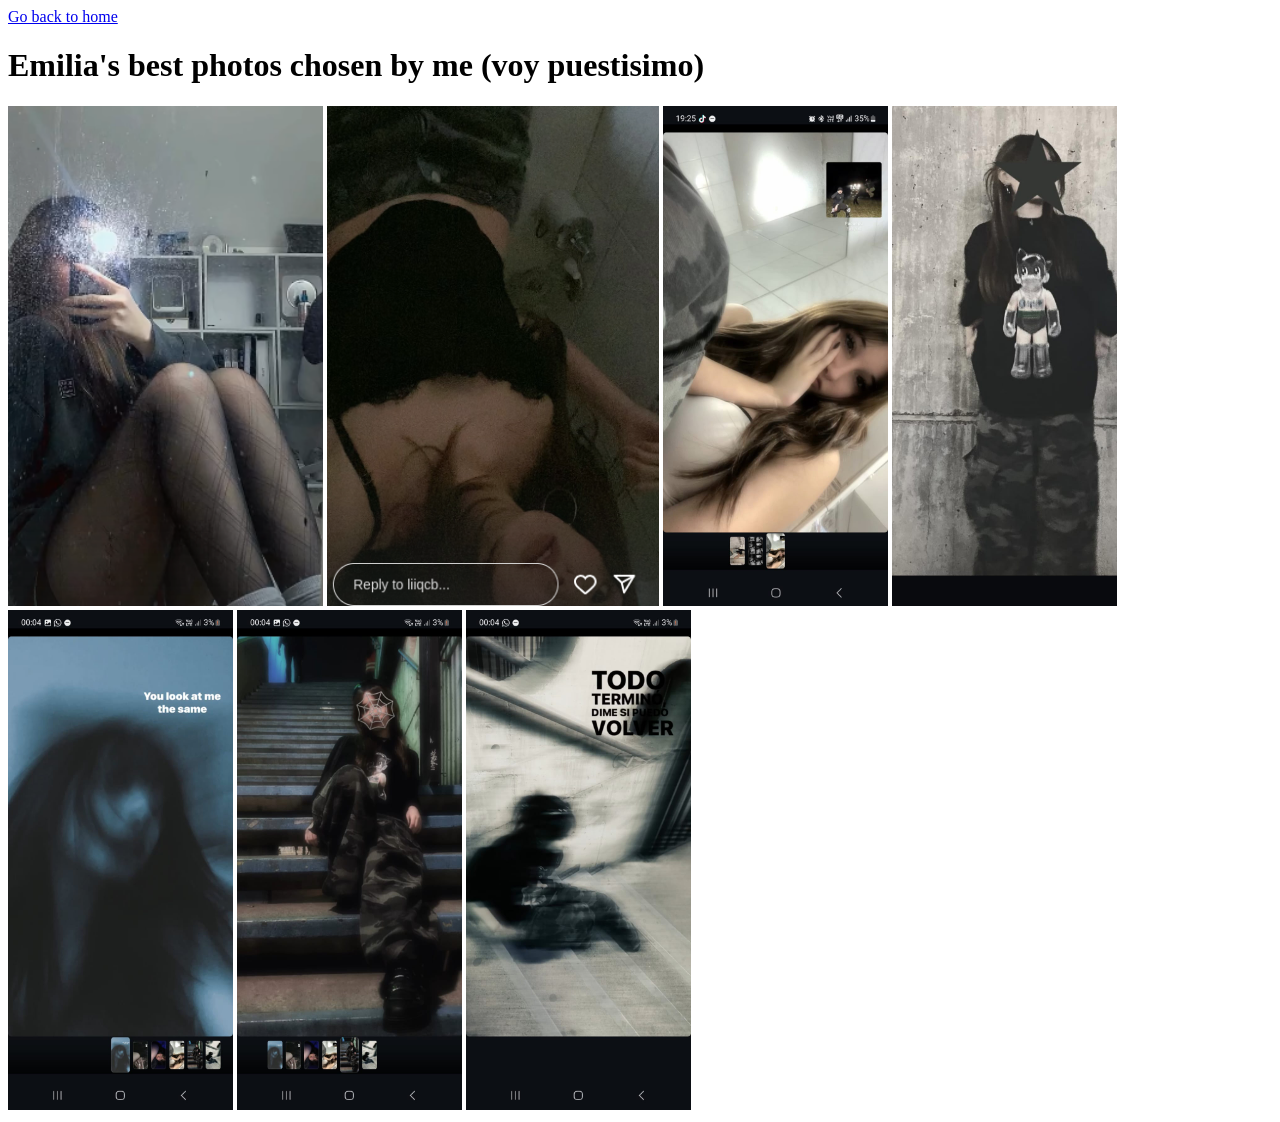
==== pages/album.html @ bd753ae0 "Complete album.html, add links in index.html Now we have the album of her and updated the links in i" ====
<!DOCTYPE html>
<html>
    <head>
        <title>Mumu's photos</title>
    </head>
    <body>
        <a href="../index.html" target="_self" rel="noreferrer">Go back to home</a>
        <h1>Emilia's best photos chosen by me (voy puestisimo)</h1>
        <img src="../images/mumu.png" alt="Emilia's photo one" title="Emilia's photo" one height="500">
        <img src="../images/mumu1.png" alt="Emilia's photo two" title="Emilia's photo" height="500">
        <img src="../images/mumu2.jpeg" alt="Emilia's photo three" title="Emilia's photo" height="500">
        <img src="../images/mumu3.jpeg" alt="Emilia's photo four" title="Emilia's photo" height="500">
        <img src="../images/mumu4.jpeg" alt="Emilia's photo five" title="Emilia's photo" height="500">
        <img src="../images/mumu5.jpeg" alt="Emilia's photo six" title="Emilia's photo" height="500">
        <img src="../images/mumu6.jpeg" alt="Emilia's photo seven" title="Emilia's photo" height="500">
    </body>
</html>
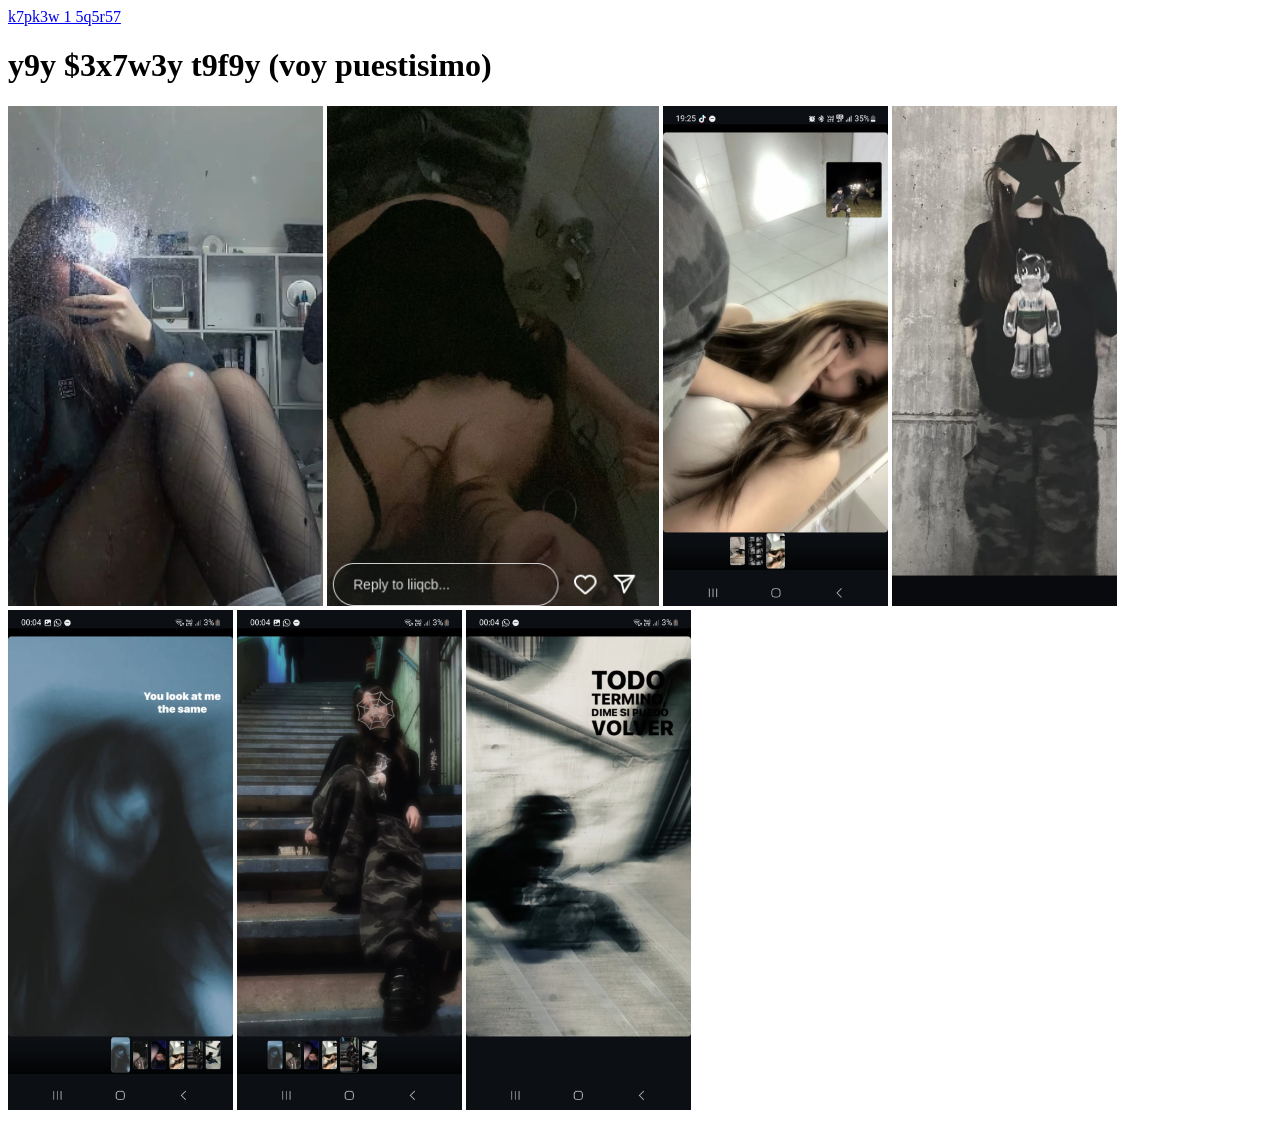
==== commit f04fb449: "Encrypt page Encrypted everything the user's sees" ====
--- a/pages/album.html
+++ b/pages/album.html
@@ -4,8 +4,8 @@
         <title>Mumu's photos</title>
     </head>
     <body>
-        <a href="../index.html" target="_self" rel="noreferrer">Go back to home</a>
-        <h1>Emilia's best photos chosen by me (voy puestisimo)</h1>
+        <a href="../index.html" target="_self" rel="noreferrer">k7pk3w 1 5q5r57</a>
+        <h1>y9y $3x7w3y t9f9y (voy puestisimo)</h1>
         <img src="../images/mumu.png" alt="Emilia's photo one" title="Emilia's photo" one height="500">
         <img src="../images/mumu1.png" alt="Emilia's photo two" title="Emilia's photo" height="500">
         <img src="../images/mumu2.jpeg" alt="Emilia's photo three" title="Emilia's photo" height="500">
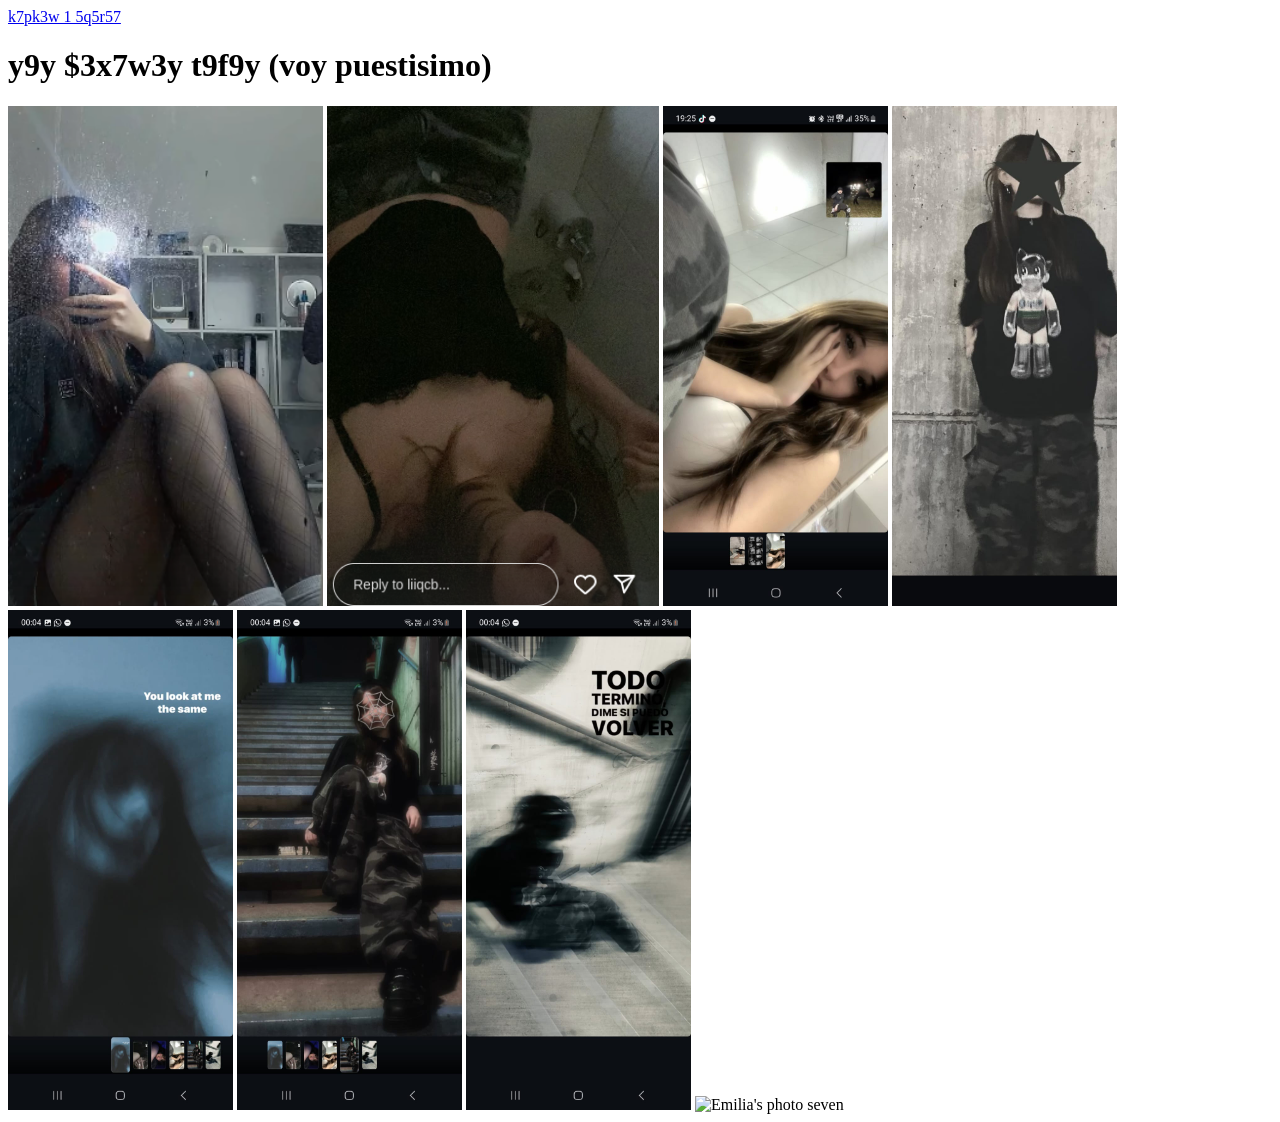
==== commit 4e2c5431: "Add photo to album.html" ====
--- a/pages/album.html
+++ b/pages/album.html
@@ -13,5 +13,6 @@
         <img src="../images/mumu4.jpeg" alt="Emilia's photo five" title="Emilia's photo" height="500">
         <img src="../images/mumu5.jpeg" alt="Emilia's photo six" title="Emilia's photo" height="500">
         <img src="../images/mumu6.jpeg" alt="Emilia's photo seven" title="Emilia's photo" height="500">
+        <img src="../images/mumu7.jpeg" alt="Emilia's photo seven" title="Emilia's photo" height="500">
     </body>
 </html>
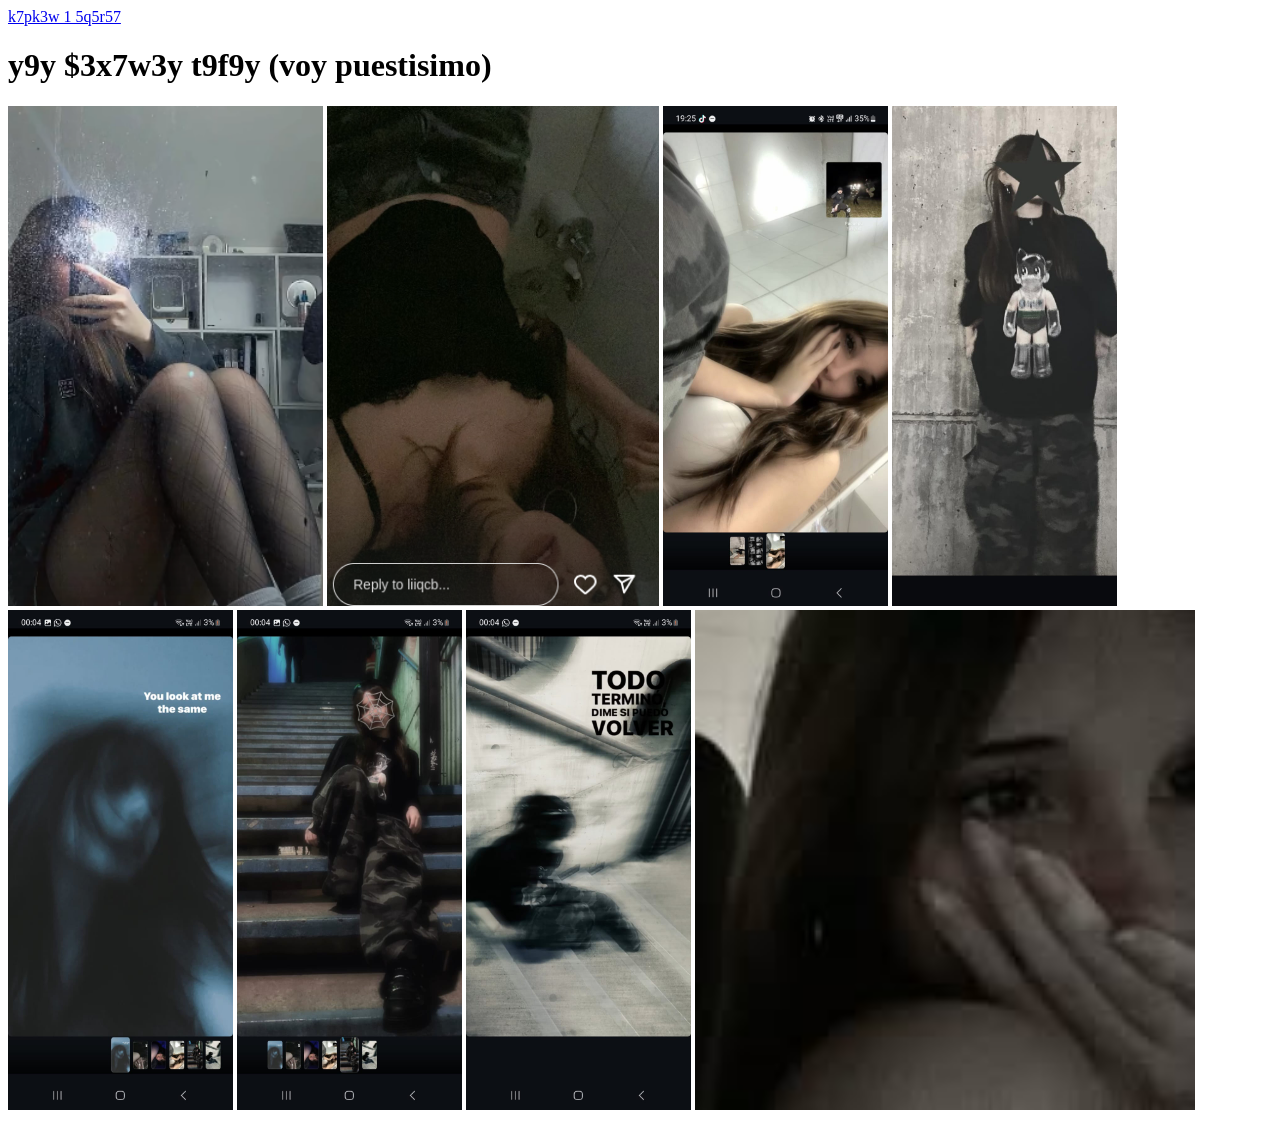
==== commit c98d50b9: "Fix photo extension mumu7.jpg" ====
--- a/pages/album.html
+++ b/pages/album.html
@@ -13,6 +13,6 @@
         <img src="../images/mumu4.jpeg" alt="Emilia's photo five" title="Emilia's photo" height="500">
         <img src="../images/mumu5.jpeg" alt="Emilia's photo six" title="Emilia's photo" height="500">
         <img src="../images/mumu6.jpeg" alt="Emilia's photo seven" title="Emilia's photo" height="500">
-        <img src="../images/mumu7.jpeg" alt="Emilia's photo seven" title="Emilia's photo" height="500">
+        <img src="../images/mumu7.jpg" alt="Emilia's photo seven" title="Emilia's photo" height="500">
     </body>
 </html>
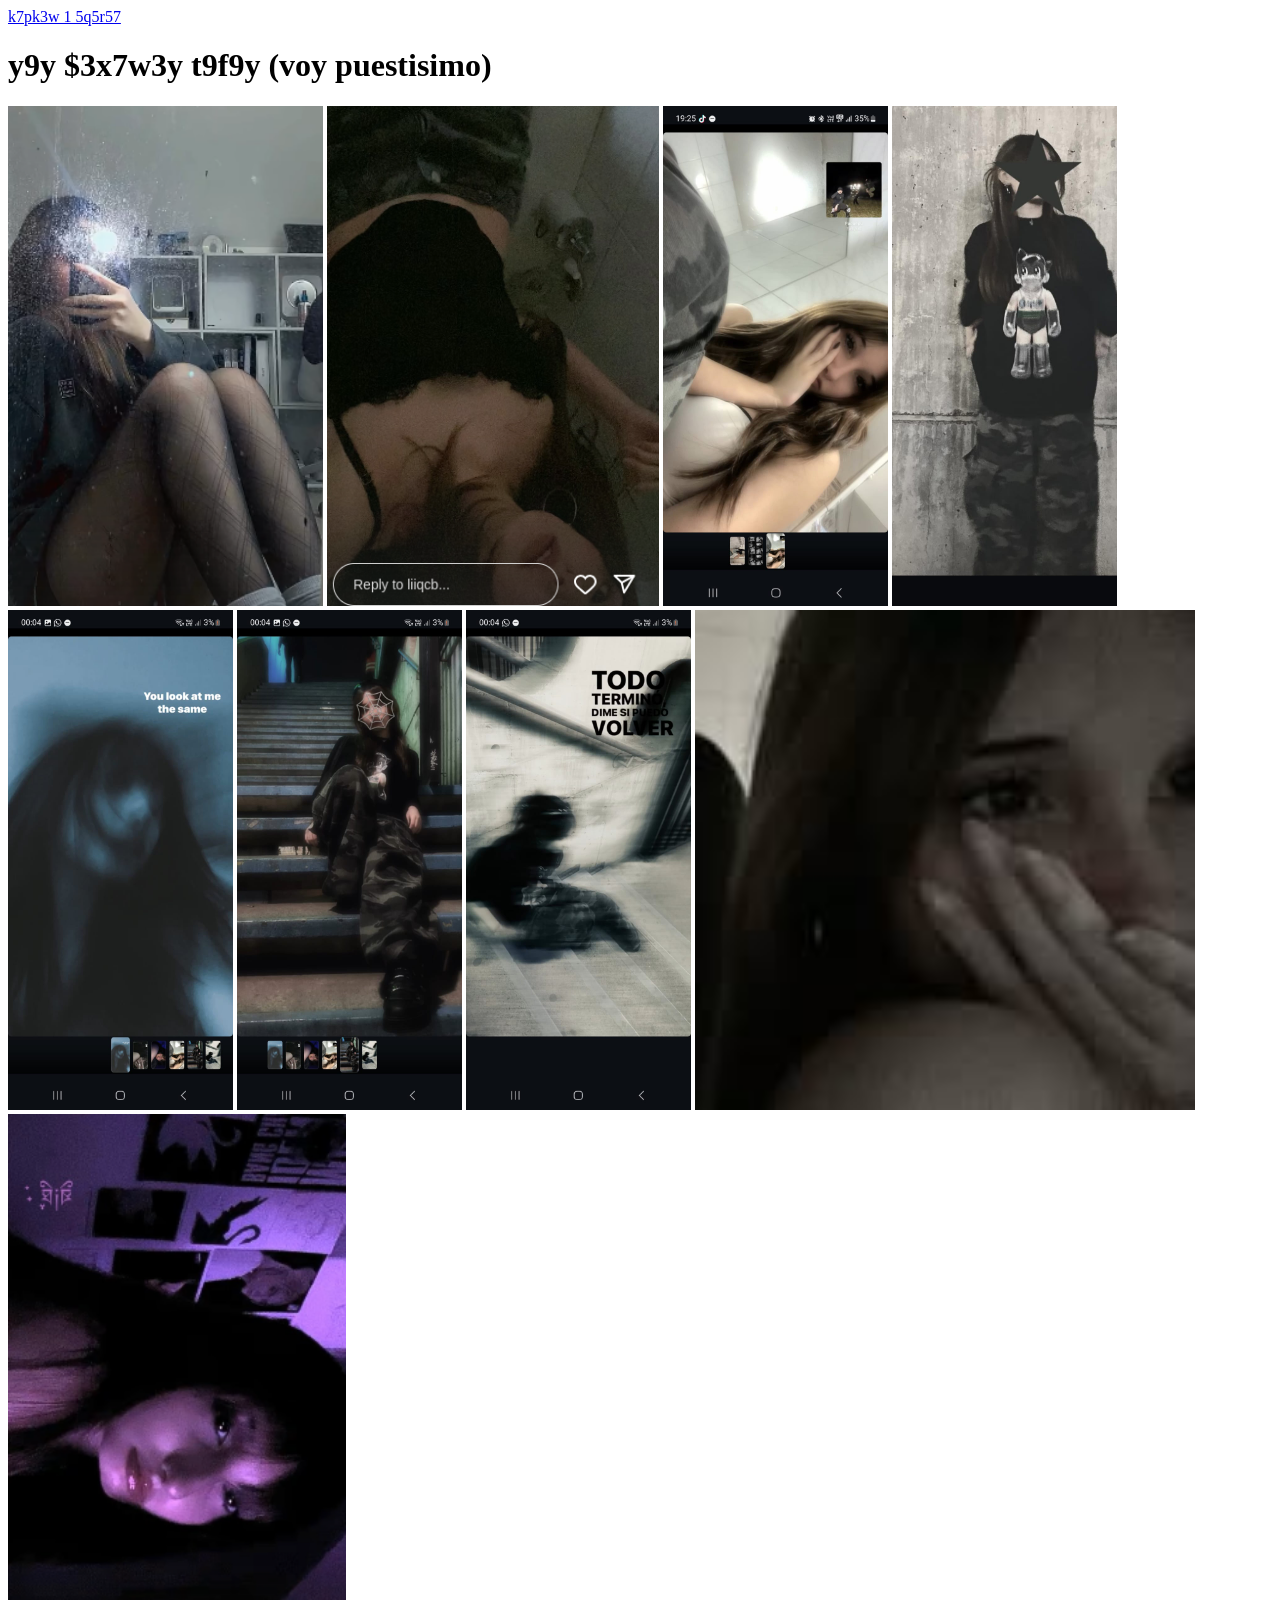
==== commit 05e40340: "Upload new photo of her" ====
--- a/pages/album.html
+++ b/pages/album.html
@@ -14,5 +14,6 @@
         <img src="../images/mumu5.jpeg" alt="Emilia's photo six" title="Emilia's photo" height="500">
         <img src="../images/mumu6.jpeg" alt="Emilia's photo seven" title="Emilia's photo" height="500">
         <img src="../images/mumu7.jpg" alt="Emilia's photo seven" title="Emilia's photo" height="500">
+        <img src="../images/mumu8.png" alt="Emilia's photo seven" title="Emilia's photo" height="500">
     </body>
 </html>
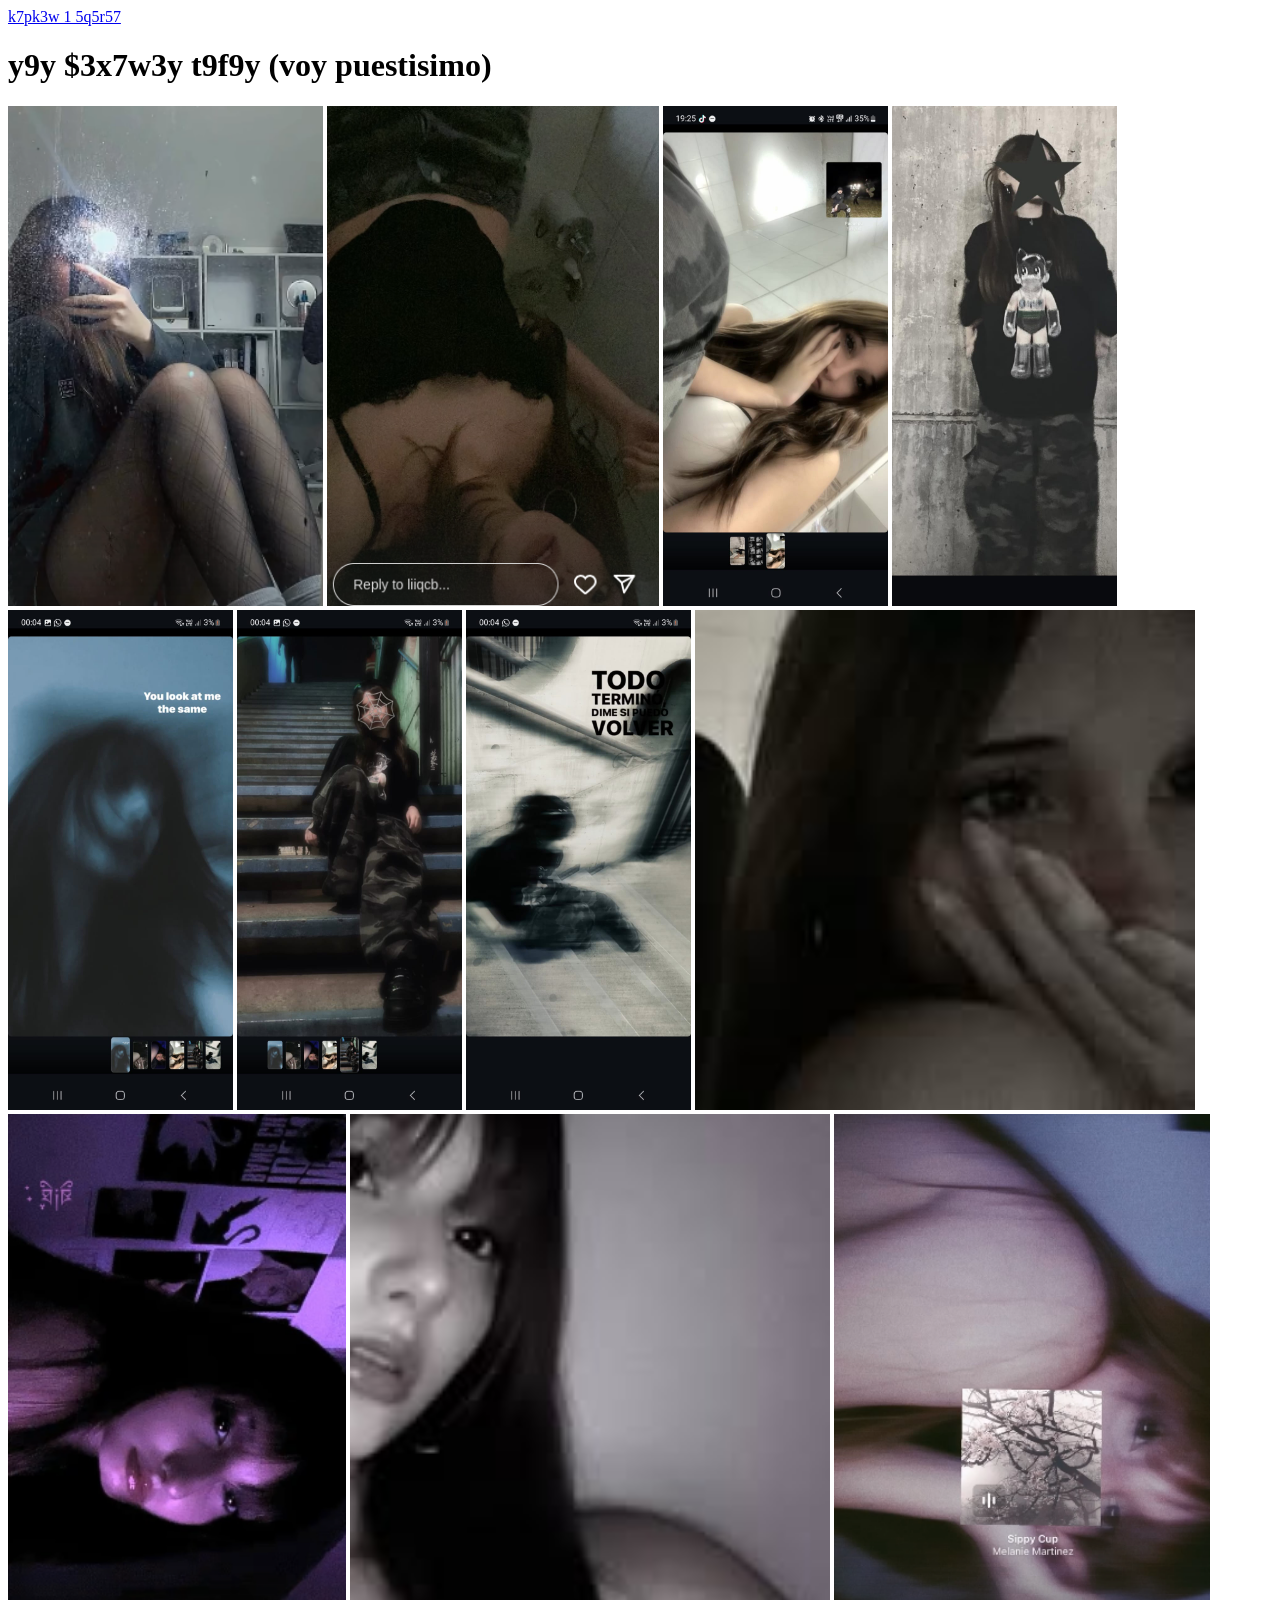
==== commit 445840a6: "Add images to album.html" ====
--- a/pages/album.html
+++ b/pages/album.html
@@ -15,5 +15,7 @@
         <img src="../images/mumu6.jpeg" alt="Emilia's photo seven" title="Emilia's photo" height="500">
         <img src="../images/mumu7.jpg" alt="Emilia's photo seven" title="Emilia's photo" height="500">
         <img src="../images/mumu8.png" alt="Emilia's photo seven" title="Emilia's photo" height="500">
+        <img src="../images/mumu9.png" alt="Emilia's photo seven" title="Emilia's photo" height="500">
+        <img src="../images/mumu10.png" alt="Emilia's photo seven" title="Emilia's photo" height="500">
     </body>
 </html>
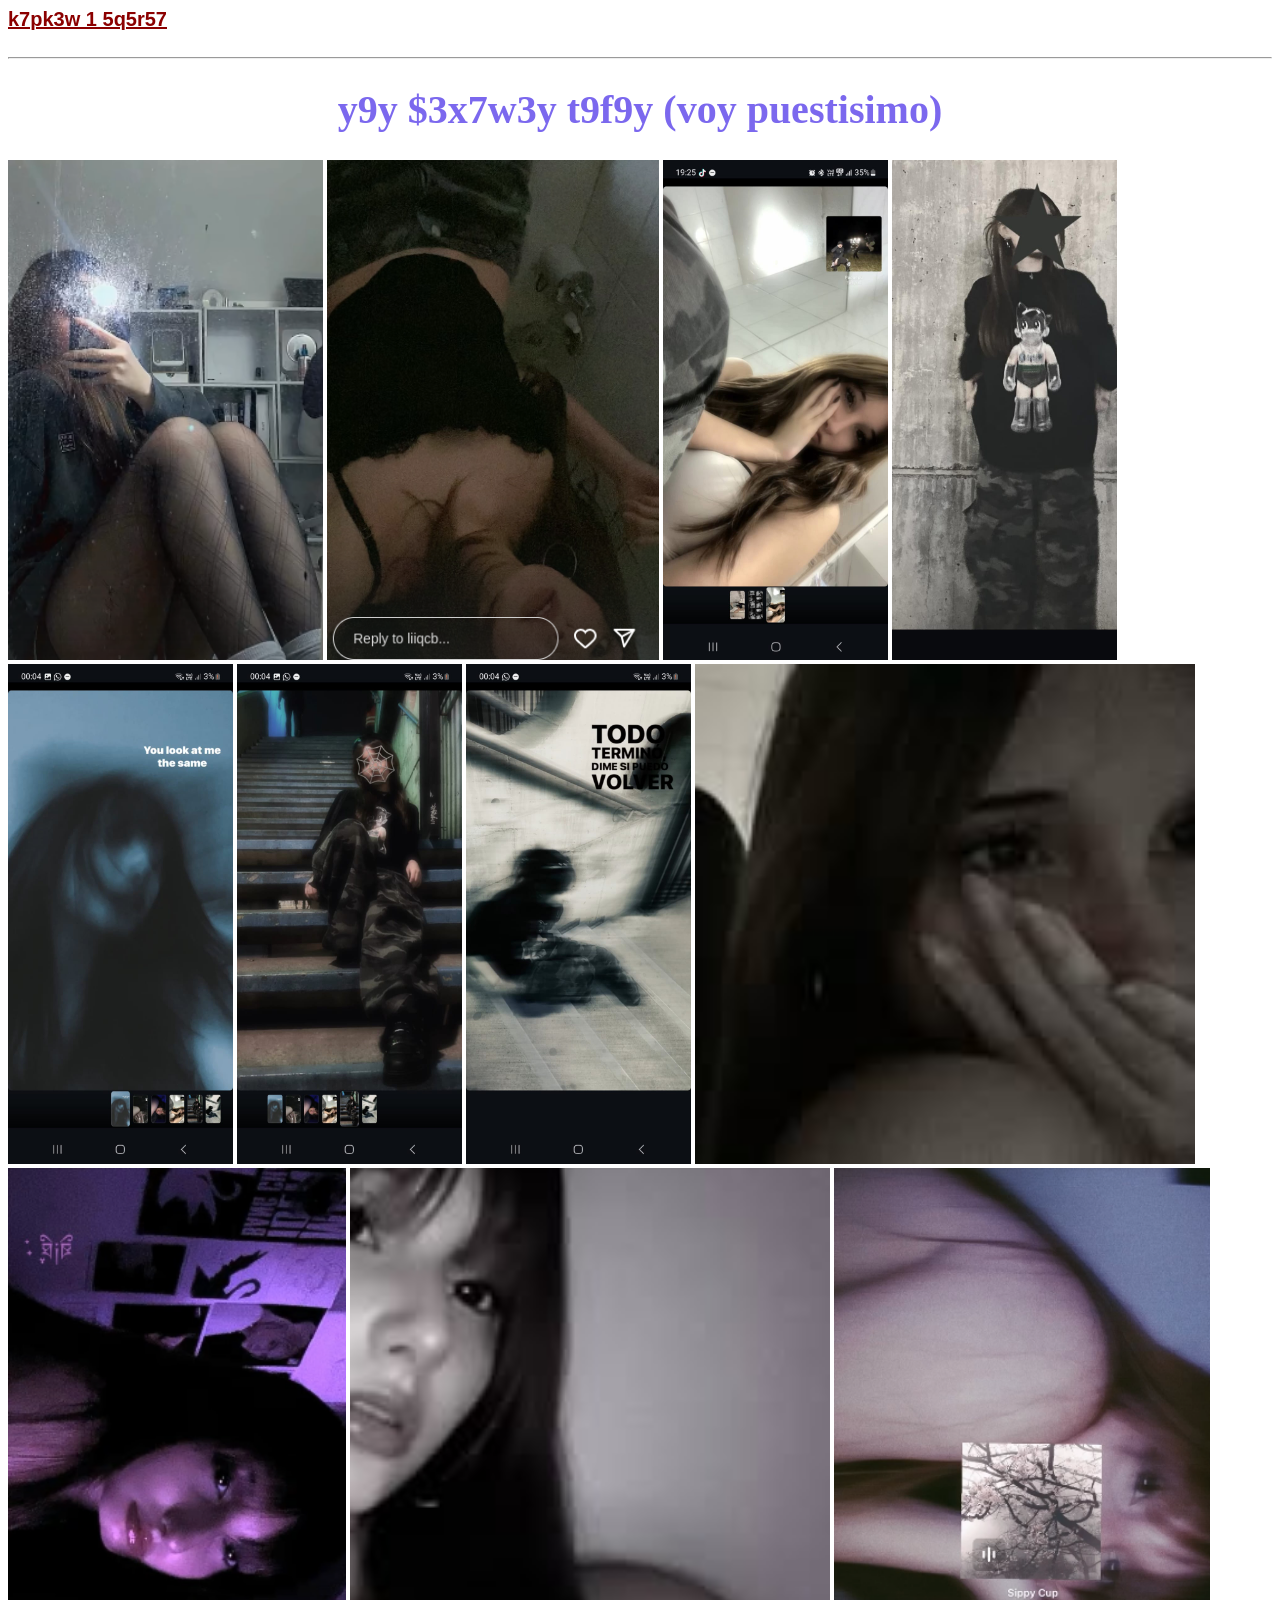
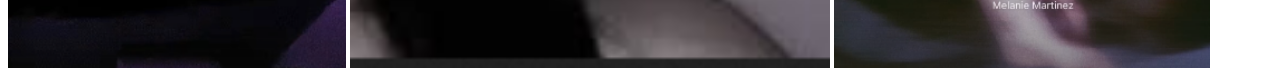
==== commit 2937dc54: "Finish album.css" ====
--- a/pages/album.html
+++ b/pages/album.html
@@ -2,9 +2,13 @@
 <html>
     <head>
         <title>Mumu's photos</title>
+        <link rel="stylesheet" href="../CSS/album.css">
     </head>
     <body>
-        <a href="../index.html" target="_self" rel="noreferrer">k7pk3w 1 5q5r57</a>
+        <a id="mainlink" href="../index.html" target="_self" rel="noreferrer">k7pk3w 1 5q5r57</a>
+        <br>
+        <br>
+        <hr>
         <h1>y9y $3x7w3y t9f9y (voy puestisimo)</h1>
         <img src="../images/mumu.png" alt="Emilia's photo one" title="Emilia's photo" one height="500">
         <img src="../images/mumu1.png" alt="Emilia's photo two" title="Emilia's photo" height="500">
--- a/CSS/album.css
+++ b/CSS/album.css
@@ -0,0 +1,17 @@
+h1 {
+    color: mediumslateblue;
+    text-align: center;
+    font-size: 40px;
+}
+
+hr {
+    color: steelblue;
+    letter-spacing: 30px;
+}
+
+#mainlink {
+    color: darkred;
+    font-family: Arial;
+    font-weight: bolder;
+    font-size: 20px;
+}
